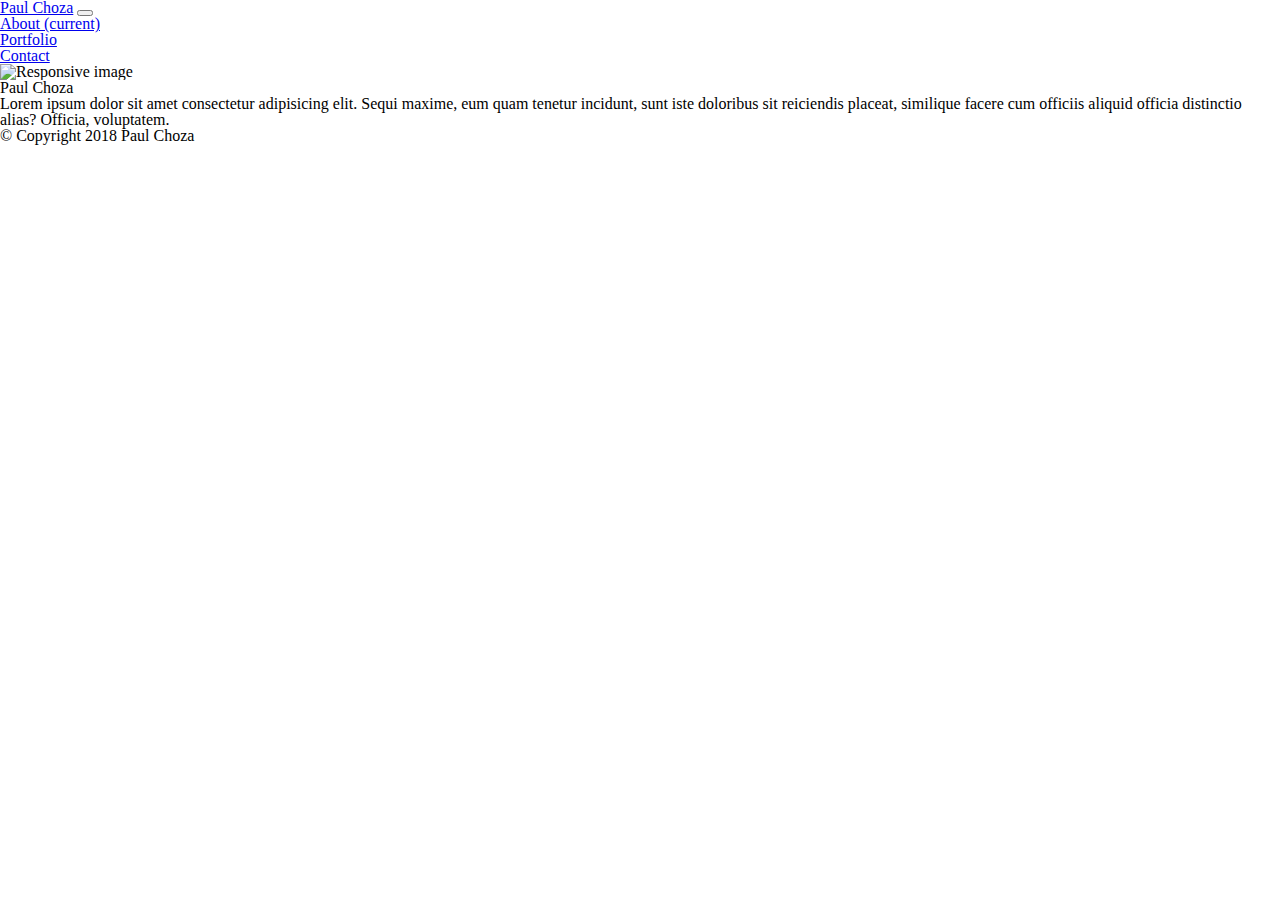
==== index.html @ 6b367ad4 "this is prettay hard" ====
<!DOCTYPE <!DOCTYPE html>
<html>
<head>
    <meta charset="utf-8" />
    <meta http-equiv="X-UA-Compatible" content="IE=edge">
    <title>About Me</title>
    <meta name="viewport" content="width=device-width, initial-scale=1">
    <link rel="stylesheet" type="text/css" media="screen" href="assets/css/reset.css" />
    <link rel="stylesheet" href="https://stackpath.bootstrapcdn.com/bootstrap/4.1.1/css/bootstrap.min.css" integrity="sha384-WskhaSGFgHYWDcbwN70/dfYBj47jz9qbsMId/iRN3ewGhXQFZCSftd1LZCfmhktB" crossorigin="anonymous">
    <script src="main.js"></script>
</head>
<body> 
    <nav class="navbar navbar-expand-lg navbar-dark bg-dark">
  <a class="navbar-brand" href="#">Paul Choza</a>
  <button class="navbar-toggler" type="button" data-toggle="collapse" data-target="#navbarNavDropdown" aria-controls="navbarNavDropdown" aria-expanded="false" aria-label="Toggle navigation">
    <span class="navbar-toggler-icon"></span>
  </button>
  <div class="collapse navbar-collapse" id="navbarNavDropdown">
    <ul class="navbar-nav ml-auto">
      <li class="nav-item active">
        <a class="nav-link" href="index.html">About <span class="sr-only">(current)</span></a>
      </li>
      <li class="nav-item">
        <a class="nav-link" href="portfolio.html">Portfolio</a>
      </li>
      <li class="nav-item">
        <a class="nav-link" href="contact.html">Contact</a>
      </li>
      
    </ul>
  </div>
</nav>
    <div class="container-fluid">

        <div class="row">

            <div class="col-md-2" class="span6" style="float: none; margin: 0 auto;">
                <img src="/Users/paulchoza/Desktop/All-Repos/bootstrap-portfolio/assets/images/portfolio-selfie.jpg" class="img-fluid" alt="Responsive image"/>
                <h2>Paul Choza</h2>
            </div>

            <div class="col-md-6" class="span6" style="float: none; margin: 0 auto;">
                <p class="lead">Lorem ipsum dolor sit amet consectetur adipisicing elit. Sequi maxime, eum quam tenetur incidunt, sunt iste doloribus sit reiciendis placeat, similique facere cum officiis aliquid officia distinctio alias? Officia, voluptatem.</p>
            </div>
            <div class"col-md-3">

            </div>

        </div>

    </div>

    <footer>
        <div class="container">
            &copy; Copyright 2018 Paul Choza
        </div>
    </footer>

</body>
</html>
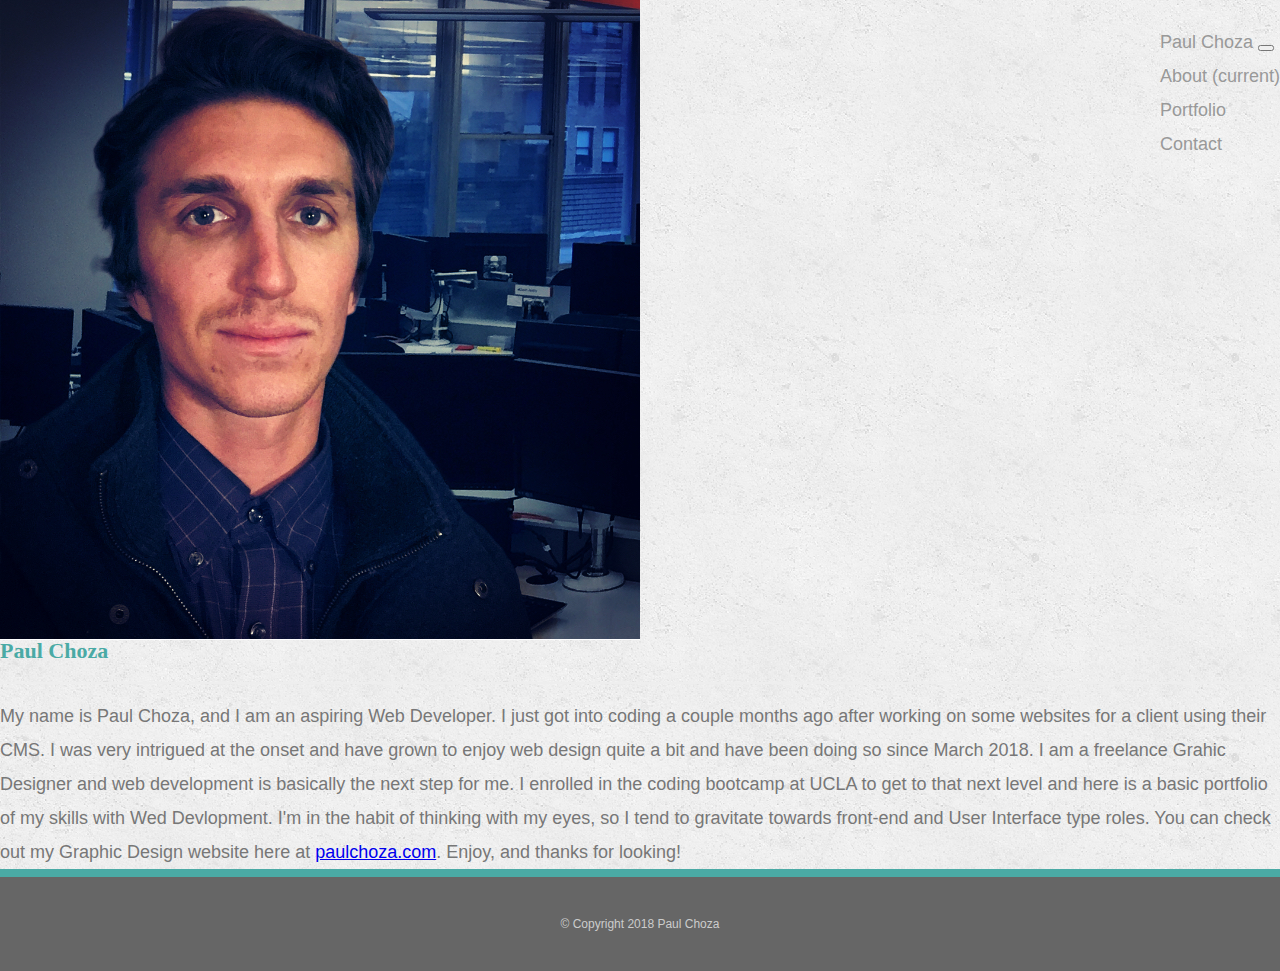
==== commit 92f5c6c7: "made the image global" ====
--- a/index.html
+++ b/index.html
@@ -1,60 +1,79 @@
 <!DOCTYPE <!DOCTYPE html>
 <html>
+
 <head>
     <meta charset="utf-8" />
     <meta http-equiv="X-UA-Compatible" content="IE=edge">
     <title>About Me</title>
     <meta name="viewport" content="width=device-width, initial-scale=1">
     <link rel="stylesheet" type="text/css" media="screen" href="assets/css/reset.css" />
+    <link href="https://fonts.googleapis.com/css?family=Crimson+Text|Montserrat:100,300" rel="stylesheet">
     <link rel="stylesheet" href="https://stackpath.bootstrapcdn.com/bootstrap/4.1.1/css/bootstrap.min.css" integrity="sha384-WskhaSGFgHYWDcbwN70/dfYBj47jz9qbsMId/iRN3ewGhXQFZCSftd1LZCfmhktB" crossorigin="anonymous">
+    <link rel="stylesheet" type="text/css" media="screen" href="assets/css/style.css" />
     <script src="main.js"></script>
 </head>
+
 <body> 
+
     <nav class="navbar navbar-expand-lg navbar-dark bg-dark">
-  <a class="navbar-brand" href="#">Paul Choza</a>
-  <button class="navbar-toggler" type="button" data-toggle="collapse" data-target="#navbarNavDropdown" aria-controls="navbarNavDropdown" aria-expanded="false" aria-label="Toggle navigation">
-    <span class="navbar-toggler-icon"></span>
-  </button>
-  <div class="collapse navbar-collapse" id="navbarNavDropdown">
-    <ul class="navbar-nav ml-auto">
-      <li class="nav-item active">
-        <a class="nav-link" href="index.html">About <span class="sr-only">(current)</span></a>
-      </li>
-      <li class="nav-item">
-        <a class="nav-link" href="portfolio.html">Portfolio</a>
-      </li>
-      <li class="nav-item">
-        <a class="nav-link" href="contact.html">Contact</a>
-      </li>
-      
-    </ul>
-  </div>
-</nav>
-    <div class="container-fluid">
 
-        <div class="row">
+        <a class="navbar-brand" href="#">Paul Choza</a>
 
-            <div class="col-md-2" class="span6" style="float: none; margin: 0 auto;">
-                <img src="/Users/paulchoza/Desktop/All-Repos/bootstrap-portfolio/assets/images/portfolio-selfie.jpg" class="img-fluid" alt="Responsive image"/>
-                <h2>Paul Choza</h2>
-            </div>
+        <button class="navbar-toggler" type="button" data-toggle="collapse" data-target="#navbarNavDropdown" aria-controls="navbarNavDropdown" aria-expanded="false" aria-label="Toggle navigation">
 
-            <div class="col-md-6" class="span6" style="float: none; margin: 0 auto;">
-                <p class="lead">Lorem ipsum dolor sit amet consectetur adipisicing elit. Sequi maxime, eum quam tenetur incidunt, sunt iste doloribus sit reiciendis placeat, similique facere cum officiis aliquid officia distinctio alias? Officia, voluptatem.</p>
-            </div>
-            <div class"col-md-3">
+            <span class="navbar-toggler-icon"></span>
 
-            </div>
+        </button>
+
+        <div class="collapse navbar-collapse" id="navbarNavDropdown">
+
+            <ul class="navbar-nav ml-auto">
+
+                <li class="nav-item active">
+                    <a class="nav-link" href="index.html">About <span class="sr-only">(current)</span></a>
+                </li>
+
+                <li class="nav-item">
+                    <a class="nav-link" href="portfolio.html">Portfolio</a>
+                </li>
+
+                <li class="nav-item">
+                    <a class="nav-link" href="contact.html">Contact</a>
+                </li>
+            
+            </ul>
+        </div>
+    </nav>
+
+
+<div class="container-fluid">
+
+    <section class="index-container">
+
+    <div class="row">
+
+        <div class="col-md-4" class="span6" style="float: none; margin: 0 auto;">
+            <img src="./assets/images/portfolio-selfie.jpg" class="img-fluid" alt="Responsive image" id="portfolioPic"/>
+            <h2 id="nameText">Paul Choza</h2>
+        </div>
+
+        <div class="col-md-6" class="span6" style="float: none; margin: 0 auto;">
+            <p class="lead">My name is Paul Choza, and I am an aspiring Web Developer. I just got into coding a couple months ago after working on some websites for a client using their CMS.  I was very intrigued at the onset and have grown to enjoy web design quite a bit and have been doing so since March 2018. I am a freelance Grahic Designer and web development is basically the next step for me. I enrolled in the coding bootcamp at UCLA to get to that next level and here is a basic portfolio of my skills with Wed Devlopment.  I'm in the habit of thinking with my eyes, so I tend to gravitate towards front-end and User Interface type roles.  You can check out my Graphic Design website here at <a href="www.paulchoza.com">paulchoza.com</a>. Enjoy, and thanks for looking!</p>
+        </div>
+        <div class"col-md-3">
 
         </div>
 
     </div>
+    </section>
 
-    <footer>
-        <div class="container">
-            &copy; Copyright 2018 Paul Choza
-        </div>
-    </footer>
+</div>
+
+<footer>
+    <div class="container">
+        &copy; Copyright 2018 Paul Choza
+    </div>
+</footer>
 
 </body>
 </html>--- a/assets/css/style.css
+++ b/assets/css/style.css
@@ -0,0 +1,200 @@
+* {
+    box-sizing: border-box;
+}
+body {
+    background: url('../images/concrete_seamless.png');
+    font-size: 18px;
+    line-height: 34px;
+    font-family: 'Arial', 'Helvetica Neue', sans-serif;
+    color: #777;
+}
+.container {
+    width: 100%;
+    max-width: 960px;
+    margin: 0 auto;
+    clear: both;
+}
+h1, h2, h3, p {
+    margin-bottom: 20px;
+}
+p:last-child {
+    margin-bottom: 0;
+}
+h1, h2, h3 {
+    font-family: Georgia, 'Times New Roman', Times, serif;
+    font-weight: 700;
+    color: #4aaaa5;
+}
+h1 {
+    font-size: 30px;
+    line-height: 49px;
+    border-bottom: 3px solid #ddd;
+    padding-bottom: 20px;
+}
+h2, h3 {
+    font-size: 22px;
+}
+#masthead {
+    background: #fff;
+    margin: 0 0 30px;
+    z-index: 99;
+    color: #fff;
+    overflow: auto;
+    border-bottom: 2px solid #ccc;
+    position: fixed;
+    width: 100%;
+}
+#logo {
+    width: 250px;
+    height: 90px;
+    background: #4aaaa5;
+    float: left;
+    font-family: Georgia, 'Times New Roman', Times, serif;
+    text-align: center;
+    line-height: 90px;
+    color: #fff;
+    font-weight: 700;
+    font-size: 30px;
+    text-decoration: none;
+}
+nav {
+    float: right;
+    margin-top: 25px;
+}
+nav a {
+    color: #999;
+    text-decoration: none;
+    margin-left: 15px;
+    display: inline-block;
+    Border-left: 1px solid #efefef;
+    padding-left: 15px;
+    line-height: 18px;
+}
+nav a:first-child {
+    border-left: 0 none;
+}
+/*main*/
+#main-container {
+    padding-top: 130px;
+}
+.main-container {
+    background: #fff;
+    padding: 30px;
+    margin: 0 0 40px 0;
+    width: 100%;
+    max-width: 650px;
+    float: left;
+    border: 1px solid #ddd;
+}
+.author-image {
+    width: 200px;
+    height: auto;
+    margin-top: 10px;
+    float: left;
+    margin-right: 25px;
+}
+/*sidebar*/
+.sidebar {
+    background: #fff;
+    padding: 30px;
+    width: 270px;
+    float: right;
+    border: 1px solid #ddd;
+    margin-bottom: 20px;
+}
+h3, .sidebar, h2 {
+    border-bottom: 2px solid #eee;
+    padding-bottom: 20px;
+    margin-bottom: 15px;
+    line-height: 22px;
+}
+.social {
+    width: 62px;
+    height: 62px;
+    margin-top: 8px;
+    margin-right: 5px;
+}
+.social:last-child {
+    margin-right: 0;
+}
+/*footer*/
+
+footer {
+    background: #666;
+    color: #fff;
+    padding: 30px 0;
+    clear: both;
+    border-top: 8px solid #4aaaa5;
+    color: #ccc;
+    font-size: 12px;
+    text-align: center;
+}
+/*portfolio*/
+
+.work {
+    width: 274px;
+    overflow: auto;
+    position: relative;
+    float: left;
+    margin: 20 px 0 25px;
+}
+.work:nth-child(even) {
+    margin-right: 40px;
+}
+.work img {
+    width: 100%;
+    border: 0 none;
+    opacity: .8;
+}
+.work h3 {
+    border-bottom: 0;
+    background: #4aaaa5;
+    color: #fff;
+    text-align: center;
+    position: absolute;
+    bottom: 20px;
+    padding: 15px;
+    width: 100%;
+    line-height: 30px;
+    margin-bottom: 0;
+    font-weight: 300;
+}
+/*contact*/
+
+#contact-form ul {
+    margin-bottom: 10px;
+}
+#contact-form li {
+    margin-bottom: 10px;
+}
+
+label,
+input[type=text],
+input[type=email],
+textarea {
+    display: block;
+    width: 100%;
+}
+input[type=text],
+input[type=email],
+textarea {
+    height: 35px;
+    border: 1px solid #ddd;
+    padding: 0 10px;
+    font-size: 14px;
+
+}
+textarea {
+    height: 200px;
+
+}
+input[type=submit] {
+    background: #4aaaa5;
+    border: 0 none;
+    color: #fff;
+    font-size: 18px;
+    padding: 10px 30px;
+    cursor: pointer;
+}
+
+
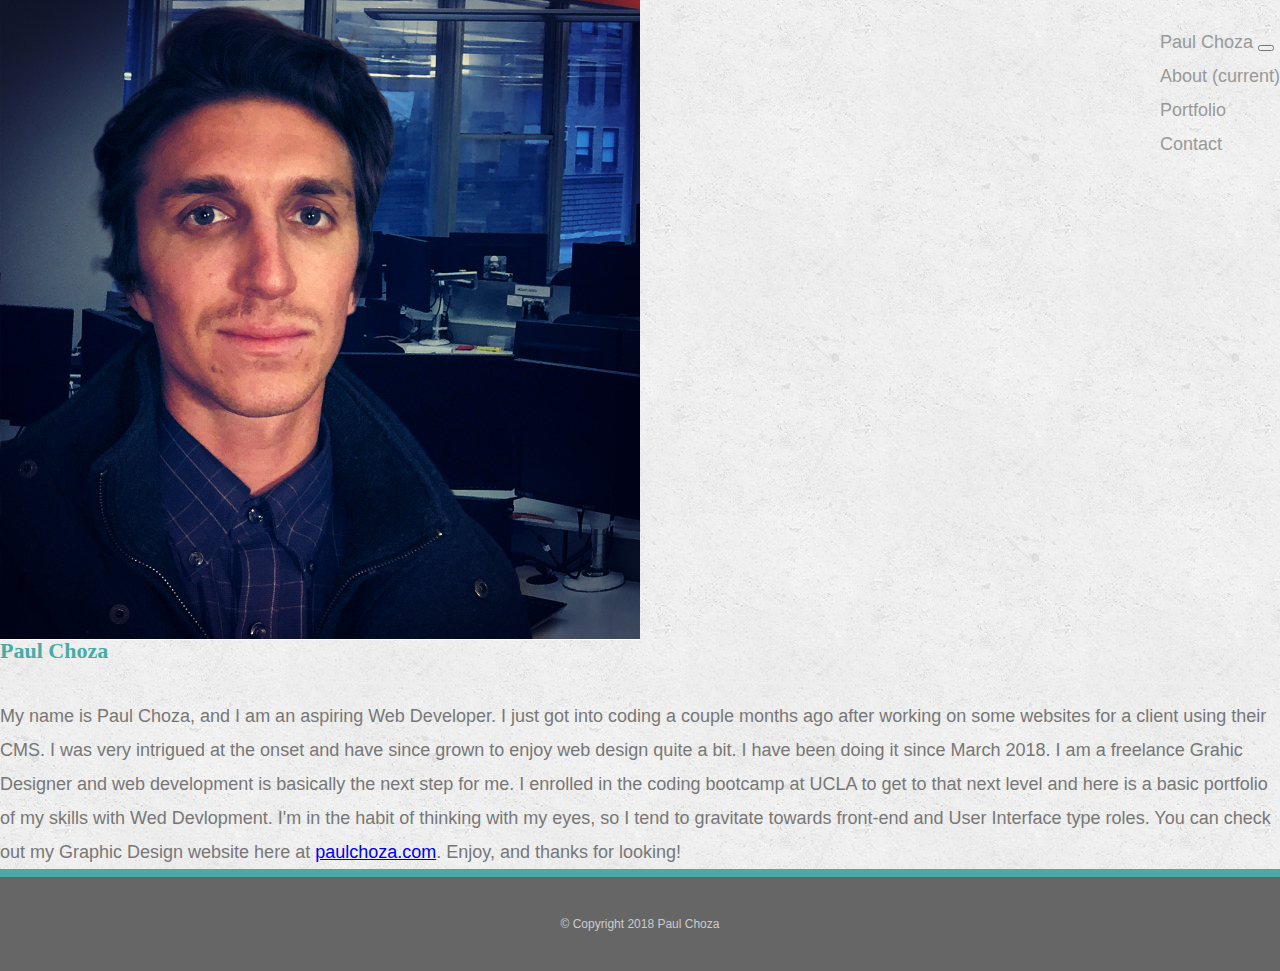
==== commit c6542b92: "fixed up the bio" ====
--- a/index.html
+++ b/index.html
@@ -53,12 +53,12 @@
     <div class="row">
 
         <div class="col-md-4" class="span6" style="float: none; margin: 0 auto;">
-            <img src="./assets/images/portfolio-selfie.jpg" class="img-fluid" alt="Responsive image" id="portfolioPic"/>
+            <img src="assets/images/portfolio-selfie.jpg" class="img-fluid" alt="Responsive image" id="portfolioPic"/>
             <h2 id="nameText">Paul Choza</h2>
         </div>
 
         <div class="col-md-6" class="span6" style="float: none; margin: 0 auto;">
-            <p class="lead">My name is Paul Choza, and I am an aspiring Web Developer. I just got into coding a couple months ago after working on some websites for a client using their CMS.  I was very intrigued at the onset and have grown to enjoy web design quite a bit and have been doing so since March 2018. I am a freelance Grahic Designer and web development is basically the next step for me. I enrolled in the coding bootcamp at UCLA to get to that next level and here is a basic portfolio of my skills with Wed Devlopment.  I'm in the habit of thinking with my eyes, so I tend to gravitate towards front-end and User Interface type roles.  You can check out my Graphic Design website here at <a href="www.paulchoza.com">paulchoza.com</a>. Enjoy, and thanks for looking!</p>
+            <p class="lead">My name is Paul Choza, and I am an aspiring Web Developer. I just got into coding a couple months ago after working on some websites for a client using their CMS.  I was very intrigued at the onset and have since grown to enjoy web design quite a bit. I   have been doing it since March 2018. I am a freelance Grahic Designer and web development is basically the next step for me. I enrolled in the coding bootcamp at UCLA to get to that next level and here is a basic portfolio of my skills with Wed Devlopment.  I'm in the habit of thinking with my eyes, so I tend to gravitate towards front-end and User Interface type roles.  You can check out my Graphic Design website here at <a href="www.paulchoza.com">paulchoza.com</a>. Enjoy, and thanks for looking!</p>
         </div>
         <div class"col-md-3">
 
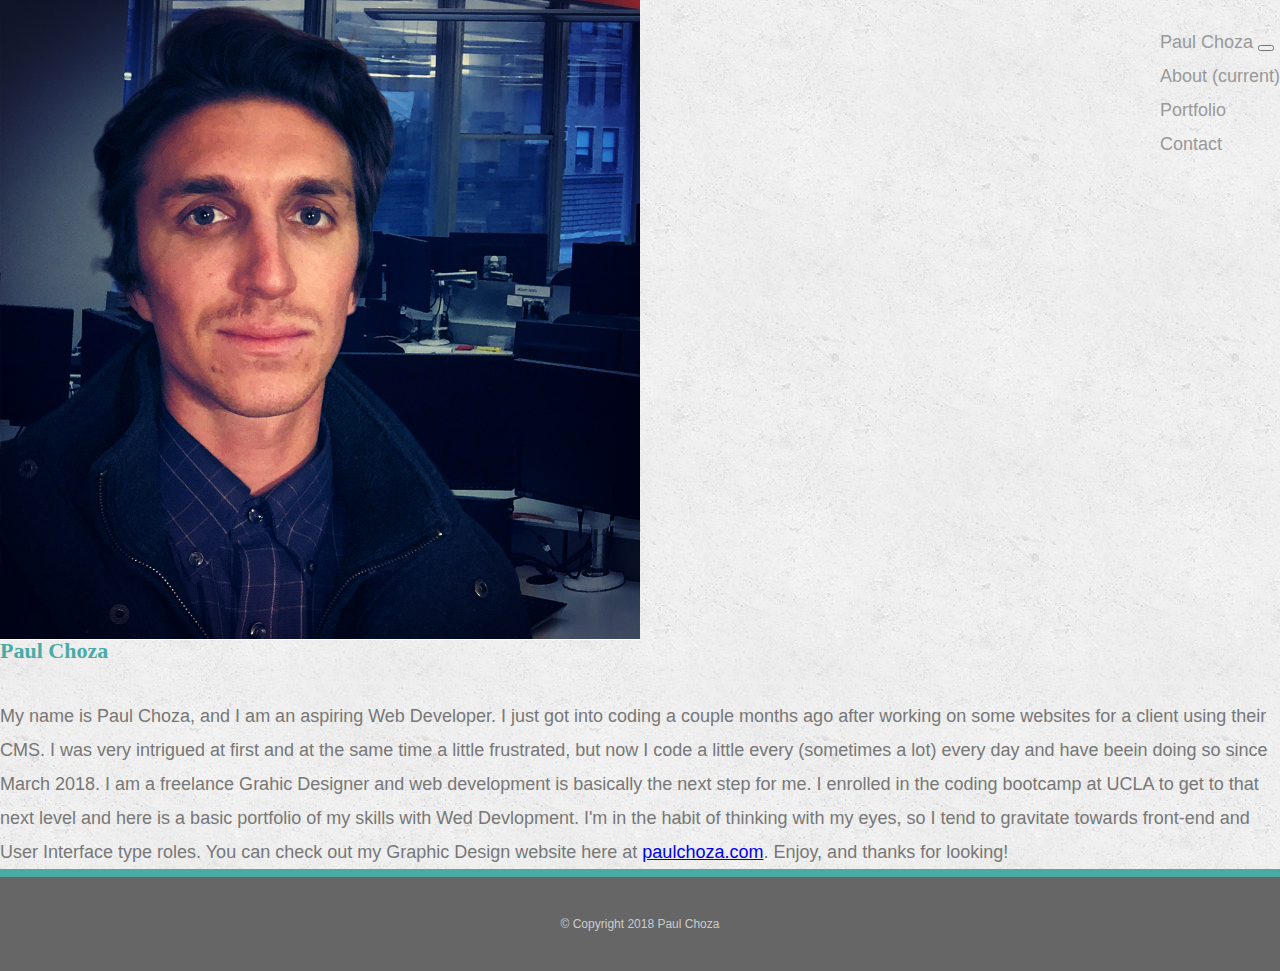
==== commit 53b84df4: "lil bio changes" ====
--- a/index.html
+++ b/index.html
@@ -58,7 +58,7 @@
         </div>
 
         <div class="col-md-6" class="span6" style="float: none; margin: 0 auto;">
-            <p class="lead">My name is Paul Choza, and I am an aspiring Web Developer. I just got into coding a couple months ago after working on some websites for a client using their CMS.  I was very intrigued at the onset and have since grown to enjoy web design quite a bit. I   have been doing it since March 2018. I am a freelance Grahic Designer and web development is basically the next step for me. I enrolled in the coding bootcamp at UCLA to get to that next level and here is a basic portfolio of my skills with Wed Devlopment.  I'm in the habit of thinking with my eyes, so I tend to gravitate towards front-end and User Interface type roles.  You can check out my Graphic Design website here at <a href="www.paulchoza.com">paulchoza.com</a>. Enjoy, and thanks for looking!</p>
+            <p class="lead">My name is Paul Choza, and I am an aspiring Web Developer. I just got into coding a couple months ago after working on some websites for a client using their CMS.  I was very intrigued at first and at the same time a little frustrated, but now I code a little every (sometimes a lot) every day and have beein doing so since March 2018. I am a freelance Grahic Designer and web development is basically the next step for me. I enrolled in the coding bootcamp at UCLA to get to that next level and here is a basic portfolio of my skills with Wed Devlopment.  I'm in the habit of thinking with my eyes, so I tend to gravitate towards front-end and User Interface type roles.  You can check out my Graphic Design website here at <a href="www.paulchoza.com">paulchoza.com</a>. Enjoy, and thanks for looking!</p>
         </div>
         <div class"col-md-3">
 
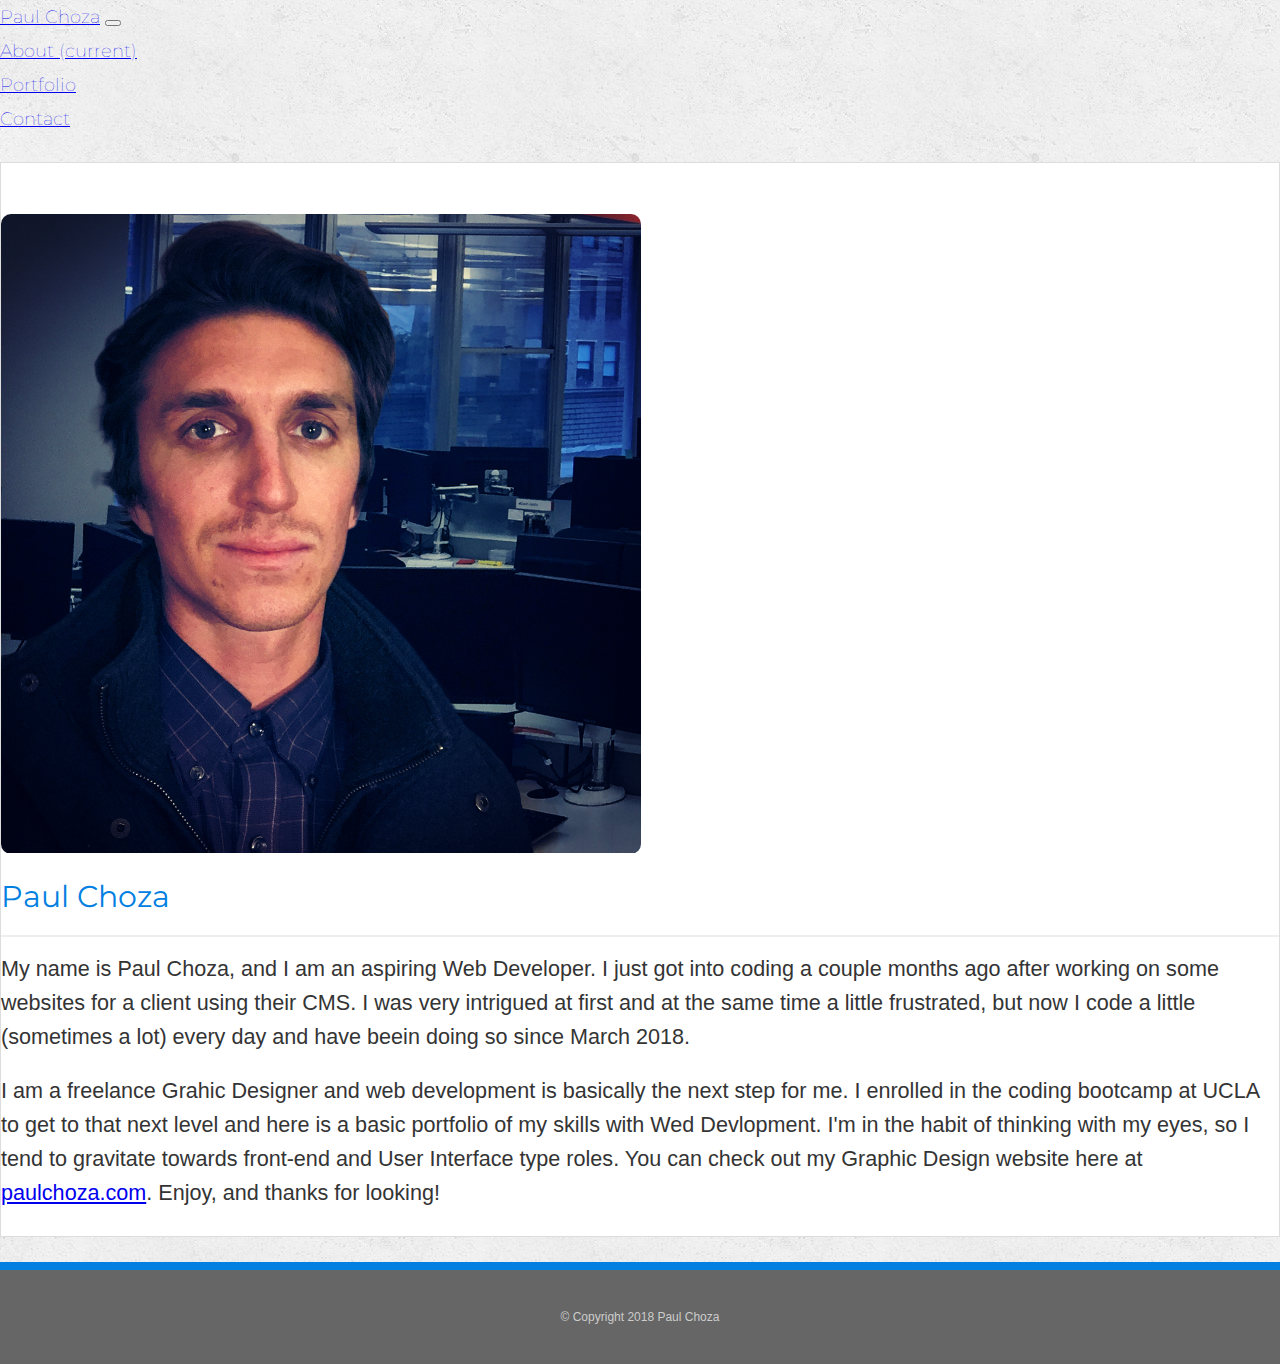
==== commit 425fb575: "mo changes" ====
--- a/index.html
+++ b/index.html
@@ -58,7 +58,9 @@
         </div>
 
         <div class="col-md-6" class="span6" style="float: none; margin: 0 auto;">
-            <p class="lead">My name is Paul Choza, and I am an aspiring Web Developer. I just got into coding a couple months ago after working on some websites for a client using their CMS.  I was very intrigued at first and at the same time a little frustrated, but now I code a little every (sometimes a lot) every day and have beein doing so since March 2018. I am a freelance Grahic Designer and web development is basically the next step for me. I enrolled in the coding bootcamp at UCLA to get to that next level and here is a basic portfolio of my skills with Wed Devlopment.  I'm in the habit of thinking with my eyes, so I tend to gravitate towards front-end and User Interface type roles.  You can check out my Graphic Design website here at <a href="www.paulchoza.com">paulchoza.com</a>. Enjoy, and thanks for looking!</p>
+            <p class="lead">My name is Paul Choza, and I am an aspiring Web Developer. I just got into coding a couple months ago after working on some websites for a client using their CMS.  I was very intrigued at first and at the same time a little frustrated, but now I code a little (sometimes a lot) every day and have beein doing so since March 2018.</p>
+            
+            <p class="lead">I am a freelance Grahic Designer and web development is basically the next step for me. I enrolled in the coding bootcamp at UCLA to get to that next level and here is a basic portfolio of my skills with Wed Devlopment.  I'm in the habit of thinking with my eyes, so I tend to gravitate towards front-end and User Interface type roles.  You can check out my Graphic Design website here at <a href="www.paulchoza.com">paulchoza.com</a>. Enjoy, and thanks for looking!</p>
         </div>
         <div class"col-md-3">
 
--- a/assets/css/style.css
+++ b/assets/css/style.css
@@ -6,7 +6,7 @@
     font-size: 18px;
     line-height: 34px;
     font-family: 'Arial', 'Helvetica Neue', sans-serif;
-    color: #777;
+    color: rgb(52, 52, 52);
 }
 .container {
     width: 100%;
@@ -17,13 +17,26 @@
 h1, h2, h3, p {
     margin-bottom: 20px;
 }
+.navbar-brand{
+    font-family: 'Montserrat', sans-serif;
+    font-weight: 100;
+}
+.nav-link{
+    font-family: 'Montserrat', sans-serif;
+    font-weight: 100;
+}
+#nameText{
+    font-family: 'Montserrat', sans-serif;
+    font-size: 30px;
+    line-height: 120%;
+}
 p:last-child {
     margin-bottom: 0;
 }
 h1, h2, h3 {
-    font-family: Georgia, 'Times New Roman', Times, serif;
-    font-weight: 700;
-    color: #4aaaa5;
+    font-family: 'Montserrat', sans-serif;
+    font-weight: 400;
+    color: #0280e1;
 }
 h1 {
     font-size: 30px;
@@ -34,7 +47,7 @@
 h2, h3 {
     font-size: 22px;
 }
-#masthead {
+/* #masthead {
     background: #fff;
     margin: 0 0 30px;
     z-index: 99;
@@ -43,11 +56,11 @@
     border-bottom: 2px solid #ccc;
     position: fixed;
     width: 100%;
-}
+} */
 #logo {
     width: 250px;
     height: 90px;
-    background: #4aaaa5;
+    background: #0280e1;
     float: left;
     font-family: Georgia, 'Times New Roman', Times, serif;
     text-align: center;
@@ -57,7 +70,7 @@
     font-size: 30px;
     text-decoration: none;
 }
-nav {
+/* nav {
     float: right;
     margin-top: 25px;
 }
@@ -72,10 +85,16 @@
 }
 nav a:first-child {
     border-left: 0 none;
-}
+} */
 /*main*/
 #main-container {
-    padding-top: 130px;
+    padding-top: 30px;
+}
+
+.index-container{
+    background: #fff;
+    border: 1px solid #ddd;
+    margin: 2% 0 2% 0;
 }
 .main-container {
     background: #fff;
@@ -92,7 +111,23 @@
     margin-top: 10px;
     float: left;
     margin-right: 25px;
-}
+    
+}
+.lead {
+    font-family: Arial, Helvetica, sans-serif;
+    font-size: 120%;
+}
+
+.row {
+    margin: 2% 0 2% 0;
+}
+
+img {
+    margin: 2% 0 2% 0;
+    border-radius: 10px;
+}
+
+
 /*sidebar*/
 .sidebar {
     background: #fff;
@@ -124,7 +159,7 @@
     color: #fff;
     padding: 30px 0;
     clear: both;
-    border-top: 8px solid #4aaaa5;
+    border-top: 8px solid #0280e1;
     color: #ccc;
     font-size: 12px;
     text-align: center;
@@ -148,7 +183,7 @@
 }
 .work h3 {
     border-bottom: 0;
-    background: #4aaaa5;
+    background: #0280e1;
     color: #fff;
     text-align: center;
     position: absolute;
@@ -189,7 +224,7 @@
 
 }
 input[type=submit] {
-    background: #4aaaa5;
+    background: #0280e1;
     border: 0 none;
     color: #fff;
     font-size: 18px;
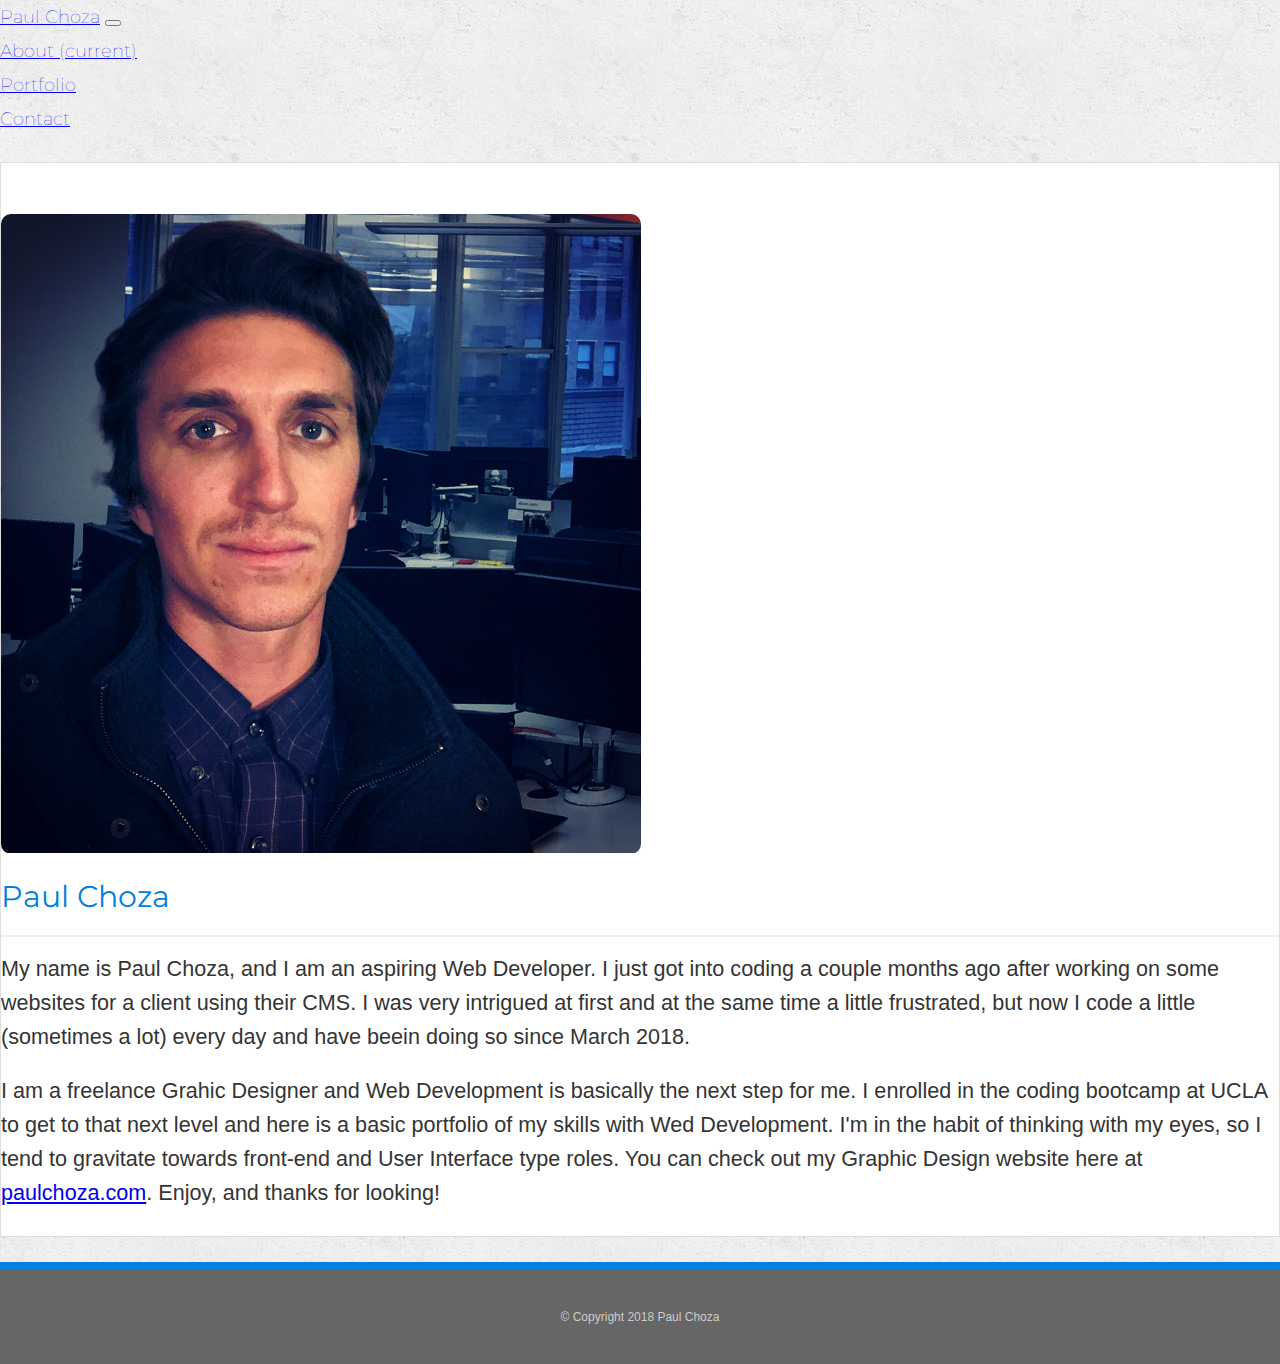
==== commit 6365ea1b: "typos" ====
--- a/index.html
+++ b/index.html
@@ -60,7 +60,7 @@
         <div class="col-md-6" class="span6" style="float: none; margin: 0 auto;">
             <p class="lead">My name is Paul Choza, and I am an aspiring Web Developer. I just got into coding a couple months ago after working on some websites for a client using their CMS.  I was very intrigued at first and at the same time a little frustrated, but now I code a little (sometimes a lot) every day and have beein doing so since March 2018.</p>
             
-            <p class="lead">I am a freelance Grahic Designer and web development is basically the next step for me. I enrolled in the coding bootcamp at UCLA to get to that next level and here is a basic portfolio of my skills with Wed Devlopment.  I'm in the habit of thinking with my eyes, so I tend to gravitate towards front-end and User Interface type roles.  You can check out my Graphic Design website here at <a href="www.paulchoza.com">paulchoza.com</a>. Enjoy, and thanks for looking!</p>
+            <p class="lead">I am a freelance Grahic Designer and Web Development is basically the next step for me. I enrolled in the coding bootcamp at UCLA to get to that next level and here is a basic portfolio of my skills with Wed Development.  I'm in the habit of thinking with my eyes, so I tend to gravitate towards front-end and User Interface type roles.  You can check out my Graphic Design website here at <a href="www.paulchoza.com">paulchoza.com</a>. Enjoy, and thanks for looking!</p>
         </div>
         <div class"col-md-3">
 
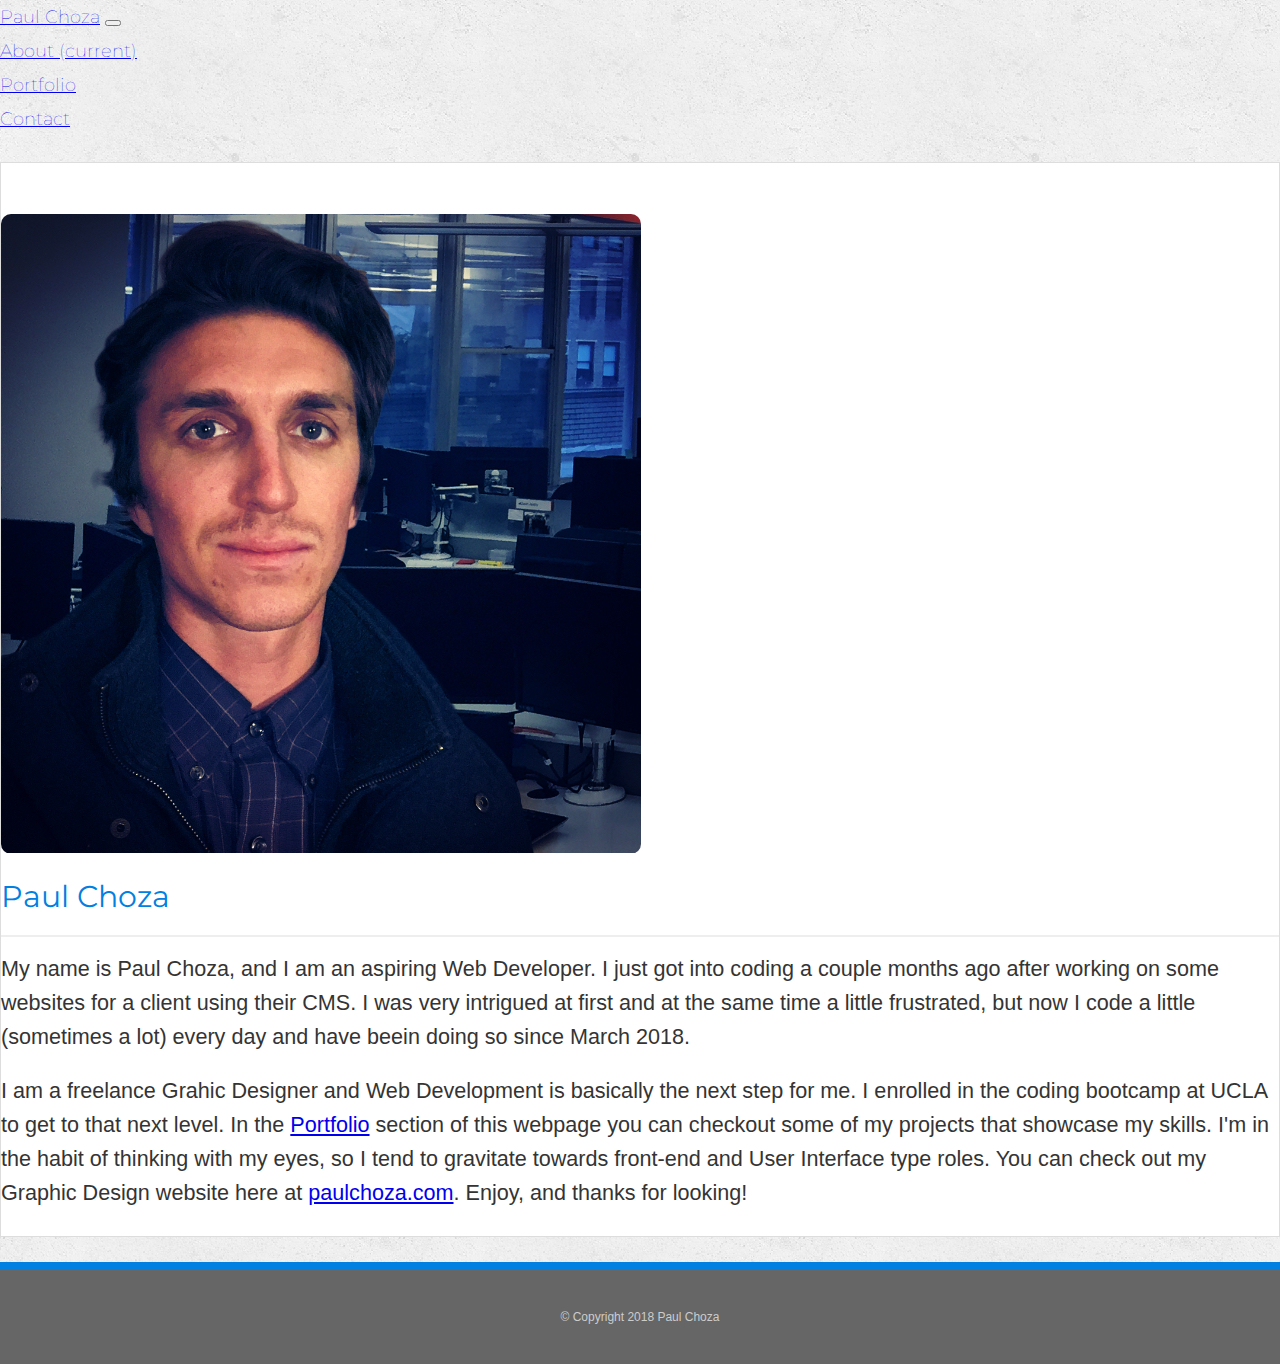
==== commit 74e3039d: "just more stuff" ====
--- a/index.html
+++ b/index.html
@@ -60,7 +60,7 @@
         <div class="col-md-6" class="span6" style="float: none; margin: 0 auto;">
             <p class="lead">My name is Paul Choza, and I am an aspiring Web Developer. I just got into coding a couple months ago after working on some websites for a client using their CMS.  I was very intrigued at first and at the same time a little frustrated, but now I code a little (sometimes a lot) every day and have beein doing so since March 2018.</p>
             
-            <p class="lead">I am a freelance Grahic Designer and Web Development is basically the next step for me. I enrolled in the coding bootcamp at UCLA to get to that next level and here is a basic portfolio of my skills with Wed Development.  I'm in the habit of thinking with my eyes, so I tend to gravitate towards front-end and User Interface type roles.  You can check out my Graphic Design website here at <a href="www.paulchoza.com">paulchoza.com</a>. Enjoy, and thanks for looking!</p>
+            <p class="lead">I am a freelance Grahic Designer and Web Development is basically the next step for me. I enrolled in the coding bootcamp at UCLA to get to that next level. In the <a href="portfolio.html">Portfolio</a> section of this webpage you can checkout some of my projects that showcase my skills.  I'm in the habit of thinking with my eyes, so I tend to gravitate towards front-end and User Interface type roles.  You can check out my Graphic Design website here at <a href="https://www.paulchoza.com">paulchoza.com</a>. Enjoy, and thanks for looking!</p>
         </div>
         <div class"col-md-3">
 
